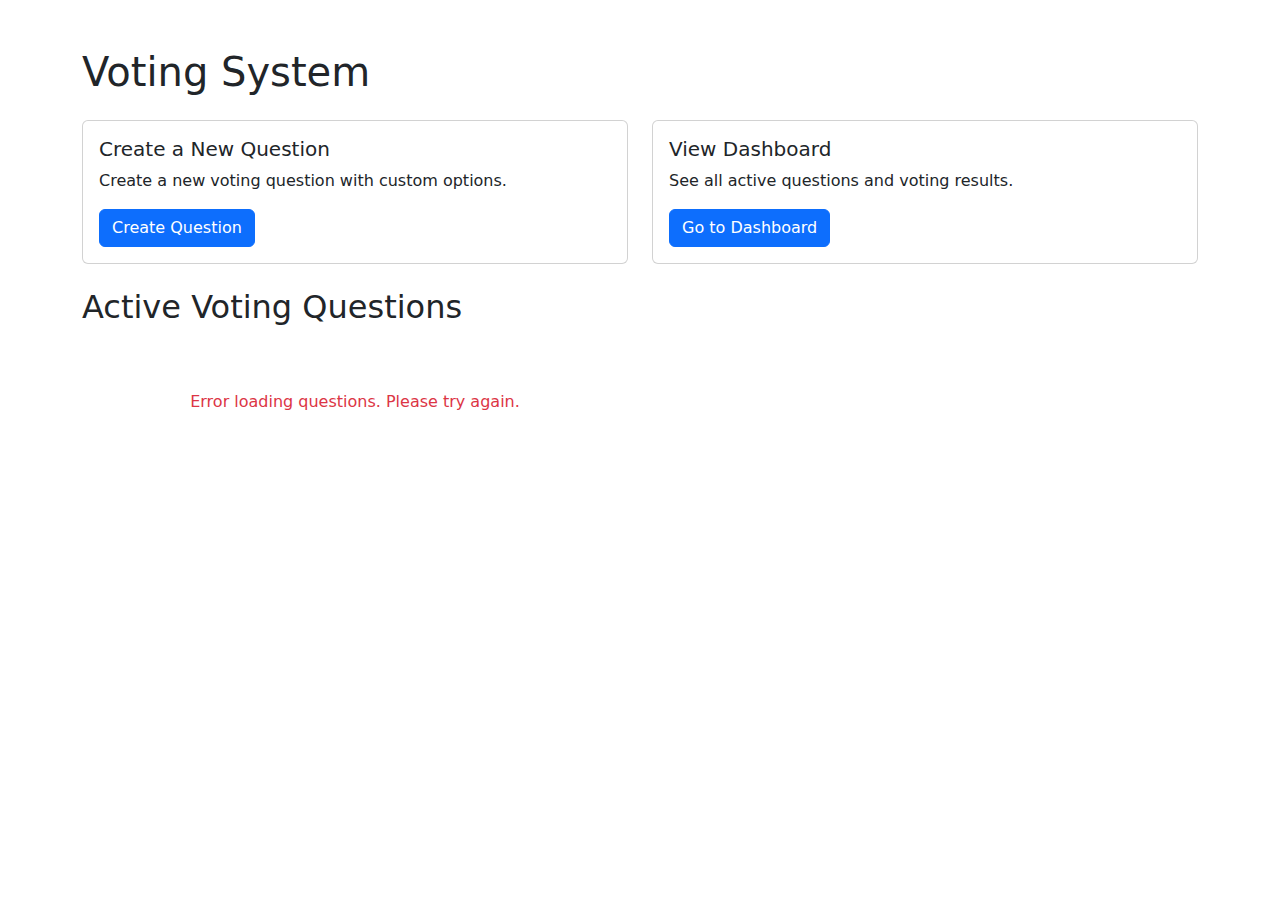
==== web-server/templates/index.html @ f7e7897f "Initial commit: Set up project structure with backend, routes, and templates for the Voting System." ====
<!DOCTYPE html>
<html lang="en">
<head>
    <meta charset="UTF-8">
    <meta name="viewport" content="width=device-width, initial-scale=1.0">
    <title>Voting System</title>
    <link href="https://cdn.jsdelivr.net/npm/bootstrap@5.3.0/dist/css/bootstrap.min.css" rel="stylesheet">
</head>
<body>
    <div class="container mt-5">
        <h1 class="mb-4">Voting System</h1>
        
        <div class="row mb-4">
            <div class="col">
                <div class="card">
                    <div class="card-body">
                        <h5 class="card-title">Create a New Question</h5>
                        <p class="card-text">Create a new voting question with custom options.</p>
                        <a href="/create-question" class="btn btn-primary">Create Question</a>
                    </div>
                </div>
            </div>
            
            <div class="col">
                <div class="card">
                    <div class="card-body">
                        <h5 class="card-title">View Dashboard</h5>
                        <p class="card-text">See all active questions and voting results.</p>
                        <a href="/dashboard" class="btn btn-primary">Go to Dashboard</a>
                    </div>
                </div>
            </div>
        </div>
        
        <h2 class="mb-3">Active Voting Questions</h2>
        <div id="questions-container" class="row row-cols-1 row-cols-md-2 g-4">
            <!-- Questions will be loaded here -->
            <div class="text-center p-5">Loading questions...</div>
        </div>
    </div>
    
    <script>
        // Fetch and display active questions
        async function loadQuestions() {
            try {
                const response = await fetch('/questions?active_only=true');
                const questions = await response.json();
                
                const container = document.getElementById('questions-container');
                
                if (questions.length === 0) {
                    container.innerHTML = '<div class="col-12 text-center p-5">No active questions found.</div>';
                    return;
                }
                
                container.innerHTML = questions.map(q => `
                    <div class="col">
                        <div class="card h-100">
                            <div class="card-body">
                                <h5 class="card-title">${q.title}</h5>
                                <p class="card-text">${q.description}</p>
                            </div>
                            <div class="card-footer">
                                <a href="/question/${q.id}" class="btn btn-sm btn-primary">Vote</a>
                                <a href="/results/${q.id}" class="btn btn-sm btn-secondary">View Results</a>
                            </div>
                        </div>
                    </div>
                `).join('');
                
            } catch (error) {
                console.error('Error loading questions:', error);
                document.getElementById('questions-container').innerHTML = 
                    '<div class="col-12 text-center p-5 text-danger">Error loading questions. Please try again.</div>';
            }
        }
        
        // Load questions when page loads
        document.addEventListener('DOMContentLoaded', loadQuestions);
    </script>
    
    <script src="https://cdn.jsdelivr.net/npm/bootstrap@5.3.0/dist/js/bootstrap.bundle.min.js"></script>
</body>
</html>
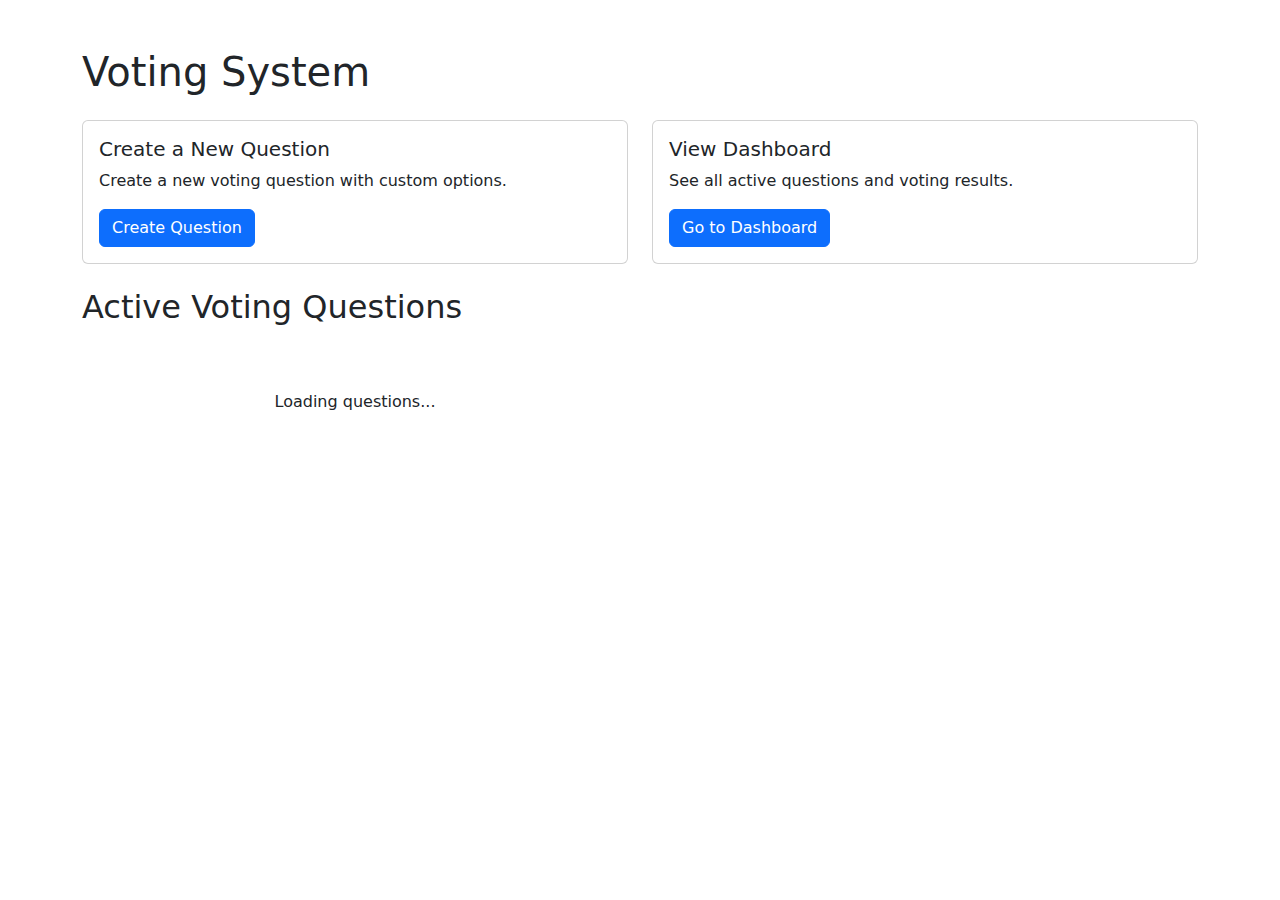
==== commit 083d4b2d: "Refactor vote routes and templates for improved structure and functionality" ====
--- a/web-server/templates/index.html
+++ b/web-server/templates/index.html
@@ -5,6 +5,7 @@
     <meta name="viewport" content="width=device-width, initial-scale=1.0">
     <title>Voting System</title>
     <link href="https://cdn.jsdelivr.net/npm/bootstrap@5.3.0/dist/css/bootstrap.min.css" rel="stylesheet">
+    <link href="/static/css/styles.css" rel="stylesheet">
 </head>
 <body>
     <div class="container mt-5">
@@ -39,46 +40,7 @@
         </div>
     </div>
     
-    <script>
-        // Fetch and display active questions
-        async function loadQuestions() {
-            try {
-                const response = await fetch('/questions?active_only=true');
-                const questions = await response.json();
-                
-                const container = document.getElementById('questions-container');
-                
-                if (questions.length === 0) {
-                    container.innerHTML = '<div class="col-12 text-center p-5">No active questions found.</div>';
-                    return;
-                }
-                
-                container.innerHTML = questions.map(q => `
-                    <div class="col">
-                        <div class="card h-100">
-                            <div class="card-body">
-                                <h5 class="card-title">${q.title}</h5>
-                                <p class="card-text">${q.description}</p>
-                            </div>
-                            <div class="card-footer">
-                                <a href="/question/${q.id}" class="btn btn-sm btn-primary">Vote</a>
-                                <a href="/results/${q.id}" class="btn btn-sm btn-secondary">View Results</a>
-                            </div>
-                        </div>
-                    </div>
-                `).join('');
-                
-            } catch (error) {
-                console.error('Error loading questions:', error);
-                document.getElementById('questions-container').innerHTML = 
-                    '<div class="col-12 text-center p-5 text-danger">Error loading questions. Please try again.</div>';
-            }
-        }
-        
-        // Load questions when page loads
-        document.addEventListener('DOMContentLoaded', loadQuestions);
-    </script>
-    
     <script src="https://cdn.jsdelivr.net/npm/bootstrap@5.3.0/dist/js/bootstrap.bundle.min.js"></script>
+    <script src="/static/js/index.js"></script>
 </body>
 </html>
